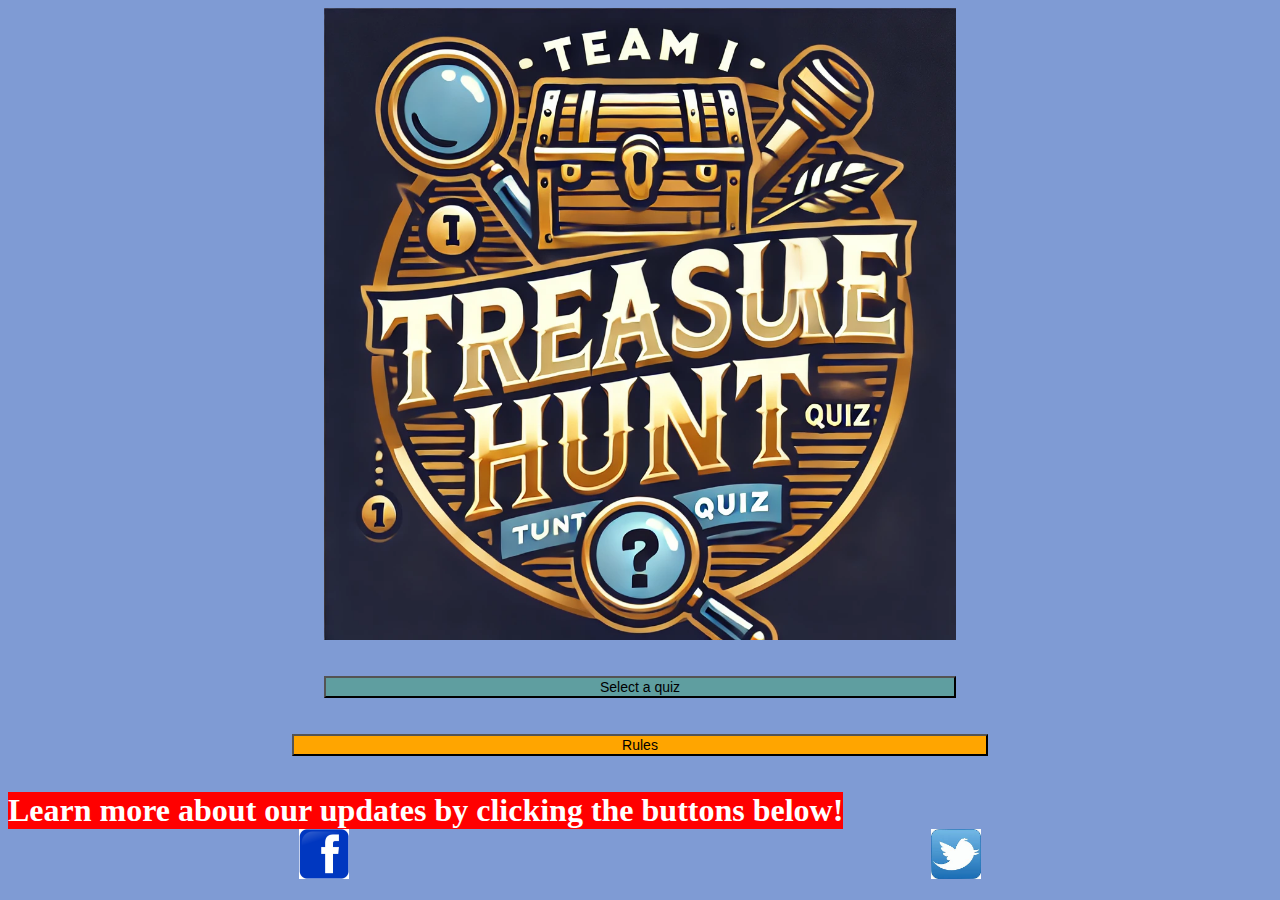
==== index.html @ 6cb519f8 "Update index.html" ====
<!DOCTYPE html>
<html lang="en">
    <head>
        <meta name="viewport" content="width=device-width, initial-scale=1.0" />
        <meta charset="UTF-8">
        <title>Home Page</title>
        <link rel="stylesheet" href="Stylesheet.css">
    </head>

    <body>
        <img class ='Logo' src="Resources/Treasure_Hunt_Logo.webp" alt="Treasure Logo">
        <br>
        <br>
        <input type="button" id="Button" onclick="getchallenges()" value="Select a quiz">
        <br>
        <div id="Quizlist">

        </div>
        <br>
        <input type="button" id="RulesButton" value="Rules" onclick="location.href='Rules.html'" >
        <br>
        <br>
        <h1>Learn more about our updates by clicking the buttons below!</h1>
        <div style="display:flex; flex-direction: row; justify-content: center; align-items: center">
            <img class='TwitterButton' src="Resources/Facebook.jfif" alt="Twitter Logo" onclick="location.href='https://www.facebook.com/profile.php?id=61574140330224'">
            <img class='TwitterButton' src="Resources/Twitter_logo.jpg" alt="Twitter Logo" onclick="location.href='https://x.com/Uclan_TeamI'">
        </div>

        <script>
            function getchallenges(){
                fetch("https://codecyprus.org/th/api/list")
                    .then(response => response.json()) //Parse JSON text to JavaScript object
                    .then(data=>{
                                    if (data.status === "OK"){
                                        let Div = document.getElementById("Quizlist");
                                        Div.innerHTML = "<h2>Selectquiz: </h2>";

                                        data.treasureHunts.forEach(quiz =>{
                                            const Quizbutton = document.createElement("button");
                                            Quizbutton.textContent = quiz.name;
                                            Quizbutton.addEventListener("click", function (){
                                            Startquiz(quiz.uuid);
                                        });
                                        
                                        Div.appendChild(Quizbutton);
                                        Div.appendChild(document.createElement("br"));
                                    });
                                    }
                                    else{alert("Could not find quizzes");}
                                })
            }
            
            function Startquiz(QuizId){
                const playerid = prompt("Enter your name :");
                if (!playerid) return;
                    const appname = "TeamI_treasureHunt";
                    fetch(`https://codecyprus.org/th/api/start?player=${playerid}&app=${appname}&treasure-hunt-id=${QuizId}`)
                    .then(response => response.json()) //Parse JSON text to JavaScript object
                    .then(data=>{
                                    if (data.status === "OK"){
                                        alert("Quiz started");
                                        window.location.href = `Quiz.html?session=${data.session}`;
                                    }
                                })
            }
            <!-- Google tag (gtag.js) -->
            <script async src="https://www.googletagmanager.com/gtag/js?id=G-P780LQ1W0J"></script>
            <script>
                window.dataLayer = window.dataLayer || [];
                function gtag(){dataLayer.push(arguments);}
                gtag('js', new Date());
                gtag('config', 'G-P780LQ1W0J');
            </script>
    </body>
</html>
---- Stylesheet.css ----
body{
    background-color:#7F9BD4;
}

h1{
    text-align: center;
    border: solid black 1px;
    color: white;
    background-color:red;
    width:300px;
    display: table-header-group;
}

#Ruleset{
    background-color: #F5F5F5;
    border: solid black 1px;
    padding-right: 20px;
}

#Names{
    background-color: white;
    border: solid black 1px;
    width: 350px;
    font-size: 20px;
}

#Button {
    background-color: cadetblue;
    font-size: 14px;
    display: block;
    margin-left: auto;
    margin-right: auto;
    width: 50%;
}

#RulesButton{
    background-color: orange;
    font-size: 14px;
    display: block;
    margin-left: auto;
    margin-right: auto;
    width: 55%;
}

div.NotesDiv{
    background-color: white;
    border: solid black 3px;
    margin-bottom: 10px;
}

img.TwitterButton{
    width: 50px;
    display: block;
    margin-left: auto;
    margin-right: auto;
}


img.TwitterButton:hover{
    cursor: pointer;
}

img.Logo{
    display: block;
    margin-left: auto;
    margin-right: auto;
    width: 50%;
}
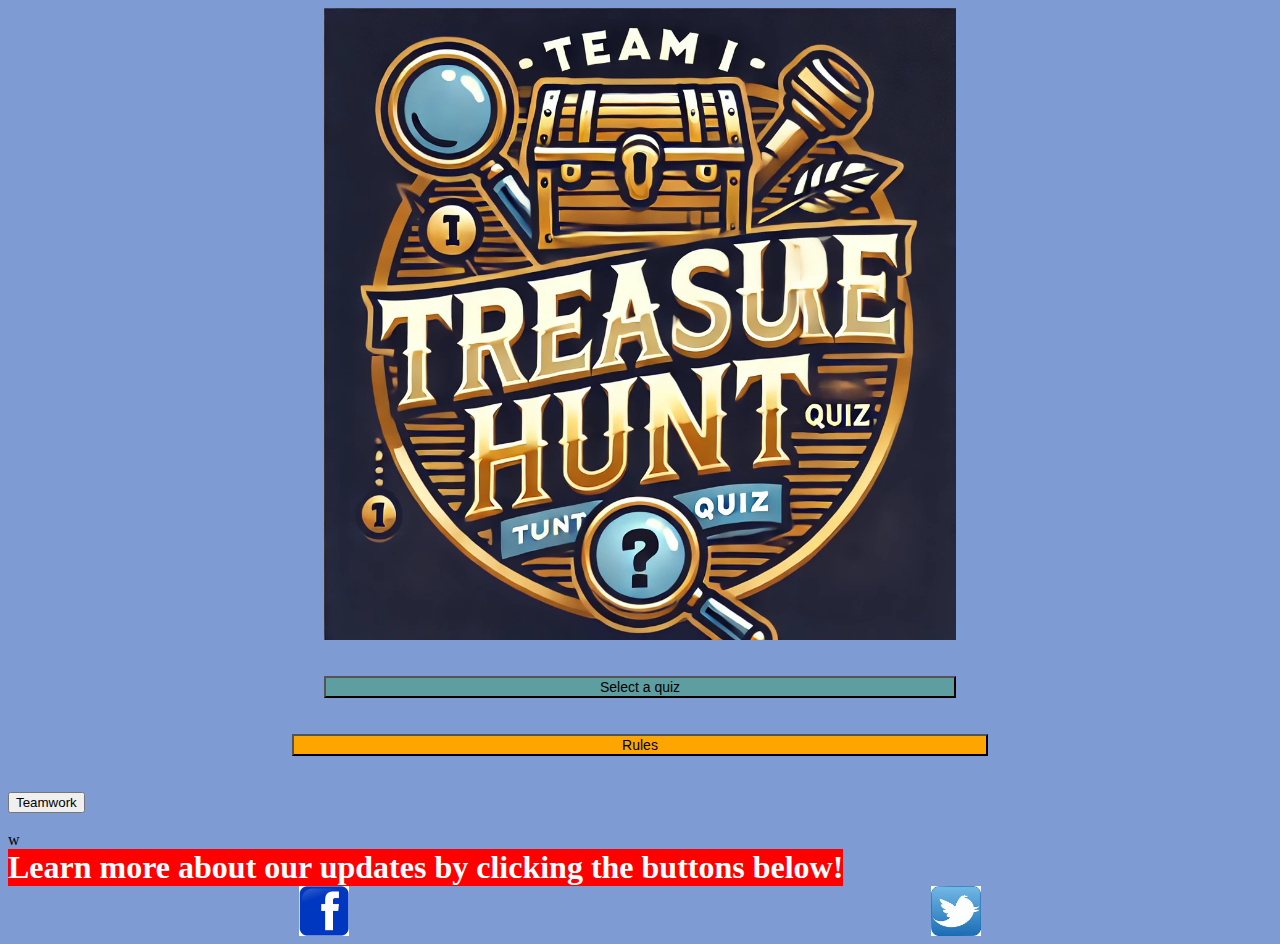
==== commit 4dd5ca30: "Update index.html" ====
--- a/index.html
+++ b/index.html
@@ -20,7 +20,11 @@
         <input type="button" id="RulesButton" value="Rules" onclick="location.href='Rules.html'" >
         <br>
         <br>
+        <input type="button" id="TeamworkButton" value="Teamwork" onclick="location.href='Teamwork.html'">
+        <br>
+        <br>w
         <h1>Learn more about our updates by clicking the buttons below!</h1>
+        
         <div style="display:flex; flex-direction: row; justify-content: center; align-items: center">
             <img class='TwitterButton' src="Resources/Facebook.jfif" alt="Twitter Logo" onclick="location.href='https://www.facebook.com/profile.php?id=61574140330224'">
             <img class='TwitterButton' src="Resources/Twitter_logo.jpg" alt="Twitter Logo" onclick="location.href='https://x.com/Uclan_TeamI'">
@@ -48,7 +52,7 @@
                                     }
                                     else{alert("Could not find quizzes");}
                                 })
-            }
+                            }
             
             function Startquiz(QuizId){
                 const playerid = prompt("Enter your name :");
@@ -63,8 +67,10 @@
                                     }
                                 })
             }
-            <!-- Google tag (gtag.js) -->
+        </script> 
+           
             <script async src="https://www.googletagmanager.com/gtag/js?id=G-P780LQ1W0J"></script>
+        
             <script>
                 window.dataLayer = window.dataLayer || [];
                 function gtag(){dataLayer.push(arguments);}
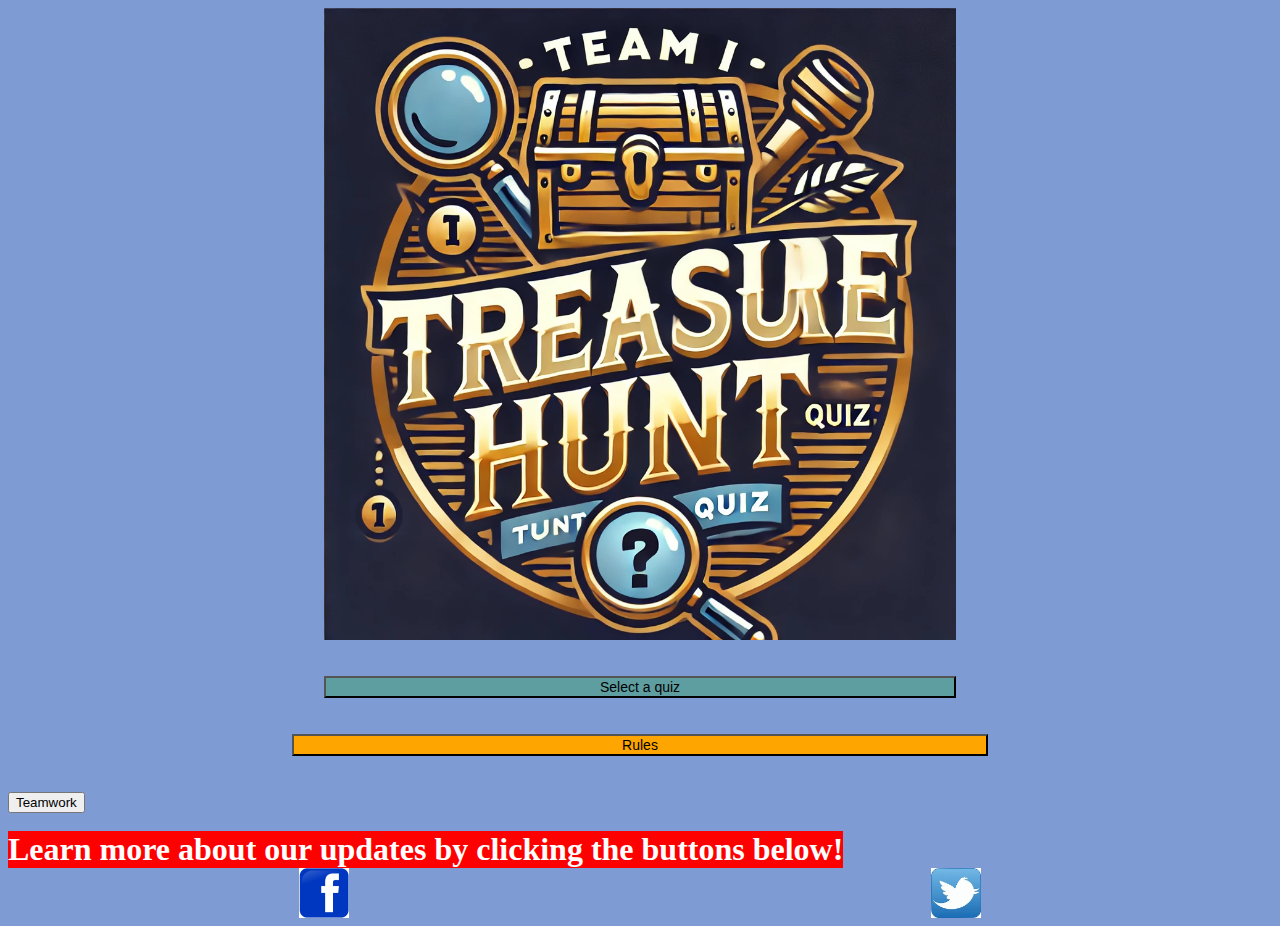
==== commit a463d978: "Update index.html" ====
--- a/index.html
+++ b/index.html
@@ -22,7 +22,7 @@
         <br>
         <input type="button" id="TeamworkButton" value="Teamwork" onclick="location.href='Teamwork.html'">
         <br>
-        <br>w
+        <br>
         <h1>Learn more about our updates by clicking the buttons below!</h1>
         
         <div style="display:flex; flex-direction: row; justify-content: center; align-items: center">
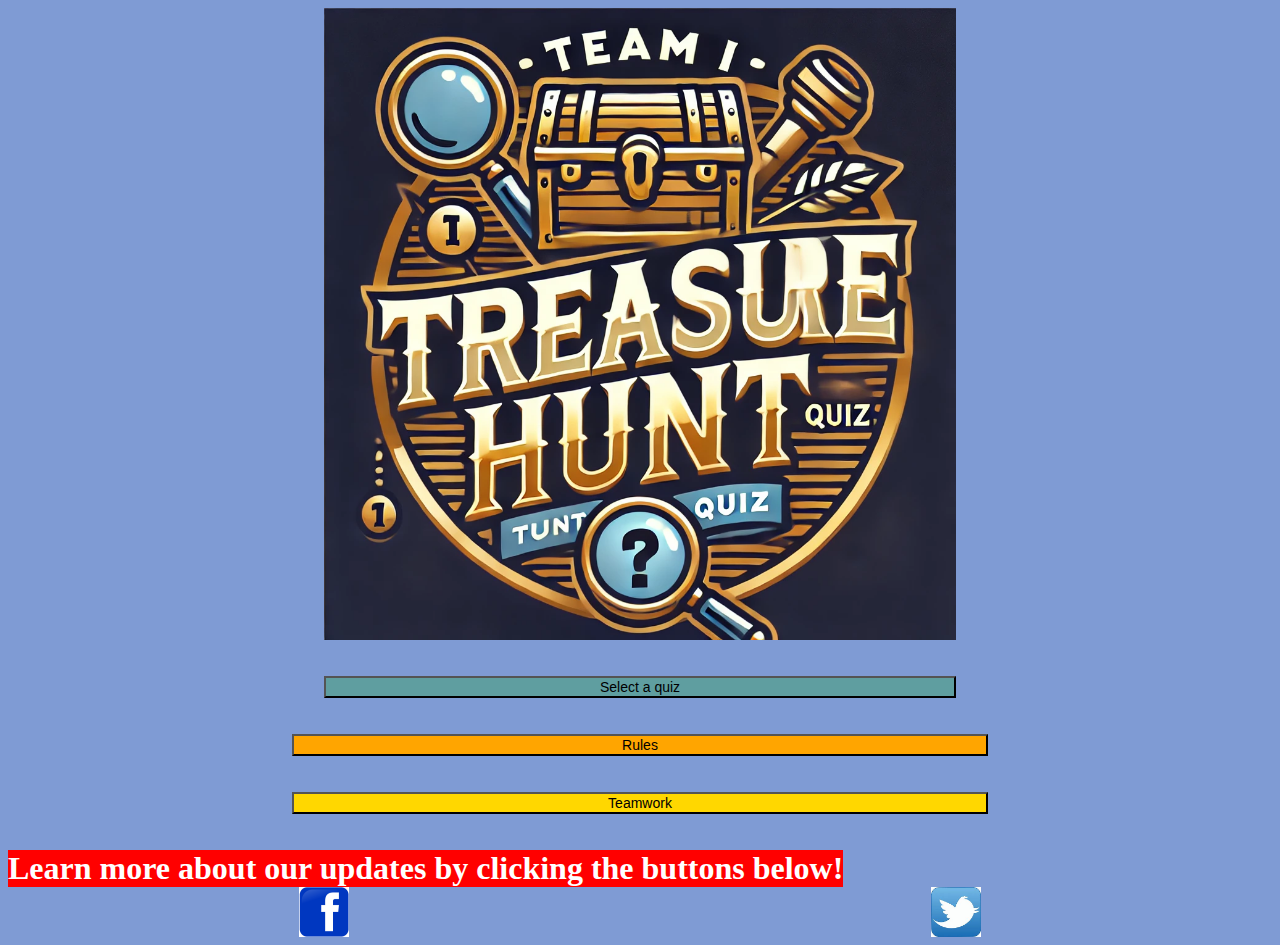
==== commit 18e01c2e: "Update index.html" ====
--- a/index.html
+++ b/index.html
@@ -1,6 +1,15 @@
 <!DOCTYPE html>
 <html lang="en">
     <head>
+        <!-- Google tag (gtag.js) -->
+        <script async src="https://www.googletagmanager.com/gtag/js?id=G-98D9TR482G"></script>
+        <script>
+            window.dataLayer = window.dataLayer || [];
+            function gtag(){dataLayer.push(arguments);}
+            gtag('js', new Date());
+            gtag('config', 'G-98D9TR482G');
+        </script>
+        
         <meta name="viewport" content="width=device-width, initial-scale=1.0" />
         <meta charset="UTF-8">
         <title>Home Page</title>
@@ -69,13 +78,5 @@
             }
         </script> 
            
-            <script async src="https://www.googletagmanager.com/gtag/js?id=G-P780LQ1W0J"></script>
-        
-            <script>
-                window.dataLayer = window.dataLayer || [];
-                function gtag(){dataLayer.push(arguments);}
-                gtag('js', new Date());
-                gtag('config', 'G-P780LQ1W0J');
-            </script>
     </body>
 </html>
--- a/Stylesheet.css
+++ b/Stylesheet.css
@@ -42,6 +42,19 @@
     width: 55%;
 }
 
+#TeamworkButton{
+    background-color: gold;
+    font-size: 14px;
+    display: block;
+    margin-left: auto;
+    margin-right: auto;
+    width: 55%;
+}
+
+div.Quizlist{
+    background-color: white;
+    border: solid 2px black;
+}
 div.NotesDiv{
     background-color: white;
     border: solid black 3px;
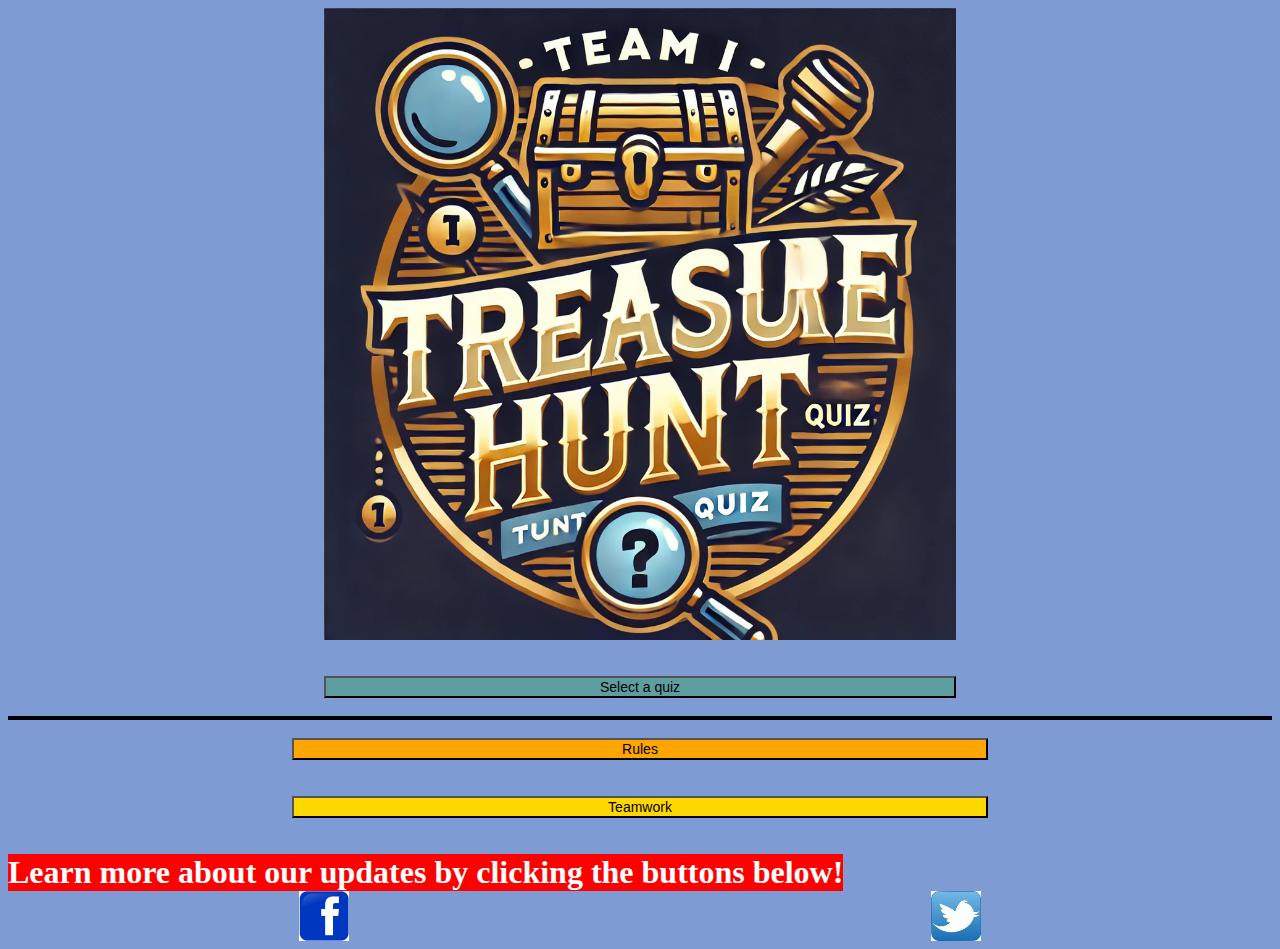
==== commit 97005695: "Update index.html" ====
--- a/index.html
+++ b/index.html
@@ -51,6 +51,8 @@
                                         data.treasureHunts.forEach(quiz =>{
                                             const Quizbutton = document.createElement("button");
                                             Quizbutton.textContent = quiz.name;
+                                            Quizbutton.style.background = "aquamarine";
+                                            Quizbutton.style.marginBottom = "20px";
                                             Quizbutton.addEventListener("click", function (){
                                             Startquiz(quiz.uuid);
                                         });
--- a/Stylesheet.css
+++ b/Stylesheet.css
@@ -9,6 +9,10 @@
     background-color:red;
     width:300px;
     display: table-header-group;
+}
+
+h2{
+    justify-self: anchor-center;
 }
 
 #Ruleset{
@@ -51,10 +55,17 @@
     width: 55%;
 }
 
-div.Quizlist{
+#Quizlist{
     background-color: white;
     border: solid 2px black;
+    justify-items: center;
 }
+
+#Quizlist.button{
+    margin-bottom: 20px;
+    background: aquamarine;
+}
+
 div.NotesDiv{
     background-color: white;
     border: solid black 3px;
